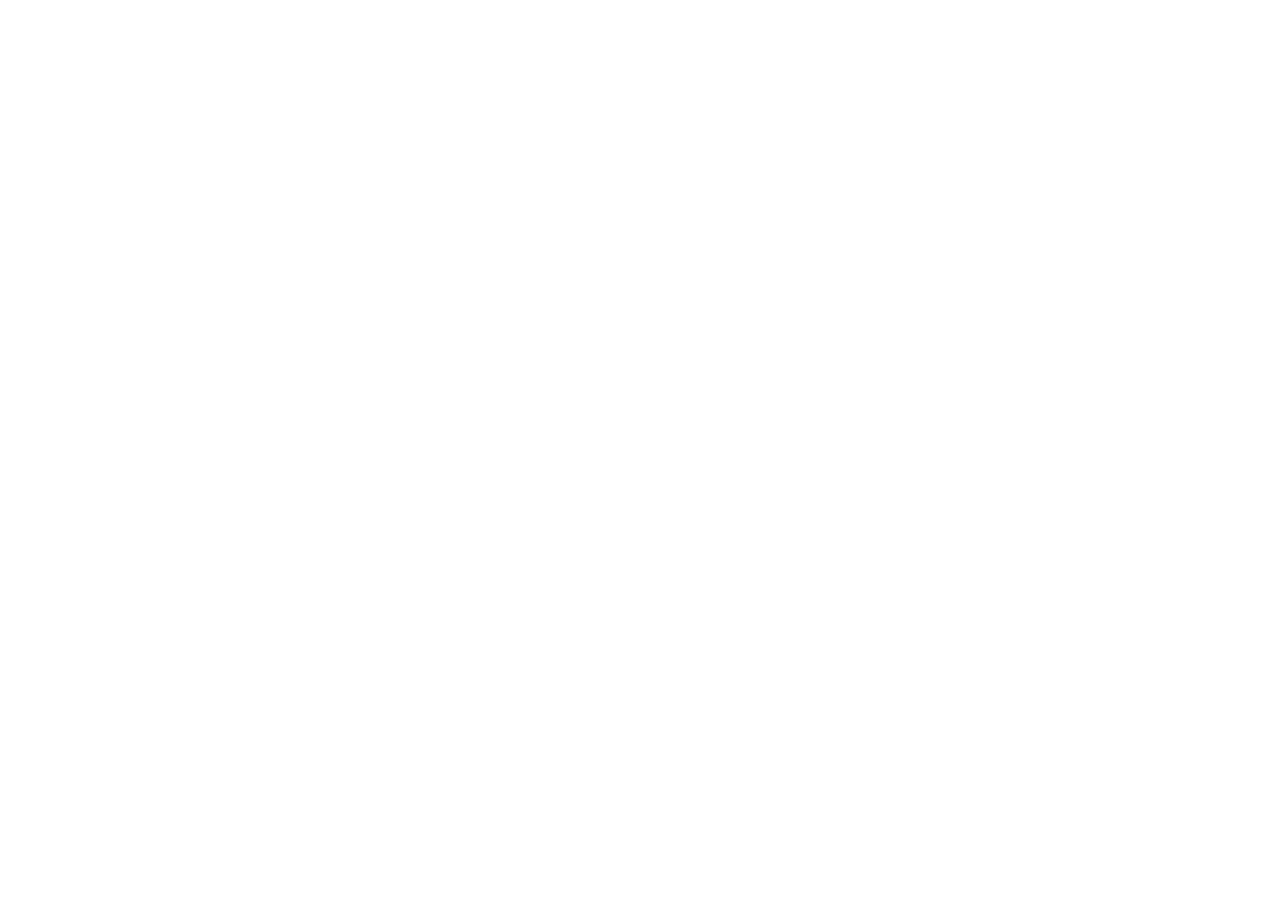
==== project1/index.html @ e530bfed "add project1 html,css." ====
<!DOCTYPE html>
<html lang="en">
<head>
    <meta charset="UTF-8">
    <meta name="viewport" content="width=device-width, initial-scale=1.0">
    <title>Document</title>
</head>
<body>
    
</body>
</html>
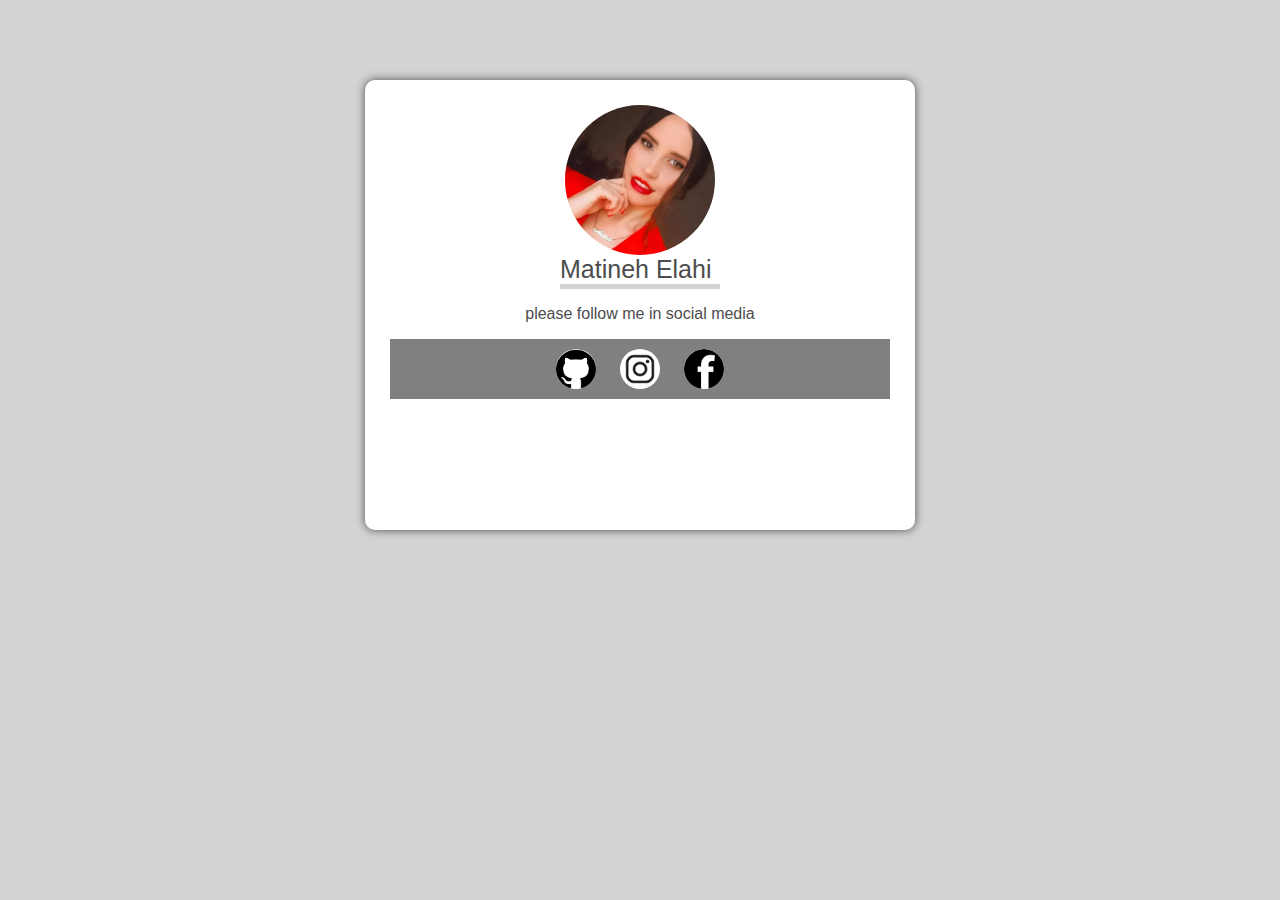
==== commit 5f5e3b28: "add finished project1" ====
--- a/project1/index.html
+++ b/project1/index.html
@@ -3,9 +3,19 @@
 <head>
     <meta charset="UTF-8">
     <meta name="viewport" content="width=device-width, initial-scale=1.0">
-    <title>Document</title>
+    <title>project1</title>
+    <link rel="stylesheet" href="assets/css/style.css"></linkrel>
 </head>
 <body>
+    <div class="container">
+        <img src="assets/img/IMG_matineh_664.jpg" alt="" class="logo">
+         <p class="title">Matineh Elahi</p>
+    <p class="desc">please follow me in social media</p>
+    <div class="social">
+        <img src="assets/img/githubpng.png" alt="" >
+        <img src="assets/img/instagrampng.png" alt="" >
+        <img src="assets/img/facebookpng.png" alt="" >
+    </div>
     
 </body>
 </html>--- a/project1/assets/css/style.css
+++ b/project1/assets/css/style.css
@@ -0,0 +1,45 @@
+body{
+    background-color: lightgray;
+    font-family: sans-serif;
+}
+.container{
+    width: 500px;
+    height: 400px;
+    background-color: #fff;
+    margin: auto;
+    margin-top: 80px;
+    padding: 25px;
+    box-shadow: 0 0 10px #4c4d4c;
+    border-radius: 10px;
+
+}
+.logo{
+    width: 150px;
+    display: block;
+    margin: auto;
+    border: 2px dottted red;
+    border-radius: 50%;
+    
+}
+.title{
+    width: 160px;
+    margin: auto;
+    font-size: 25px;
+    border-bottom: 5px solid lightgray;
+    color: #4c4d4c;
+}
+.desc{
+    text-align: center;
+        color: #4c4d4c;
+
+}
+.social{
+    height: 60px;
+    background-color: gray;
+    text-align: center;
+}
+.social img{
+    width: 40px;
+    margin: 10px;
+    border-radius: 50%;
+}
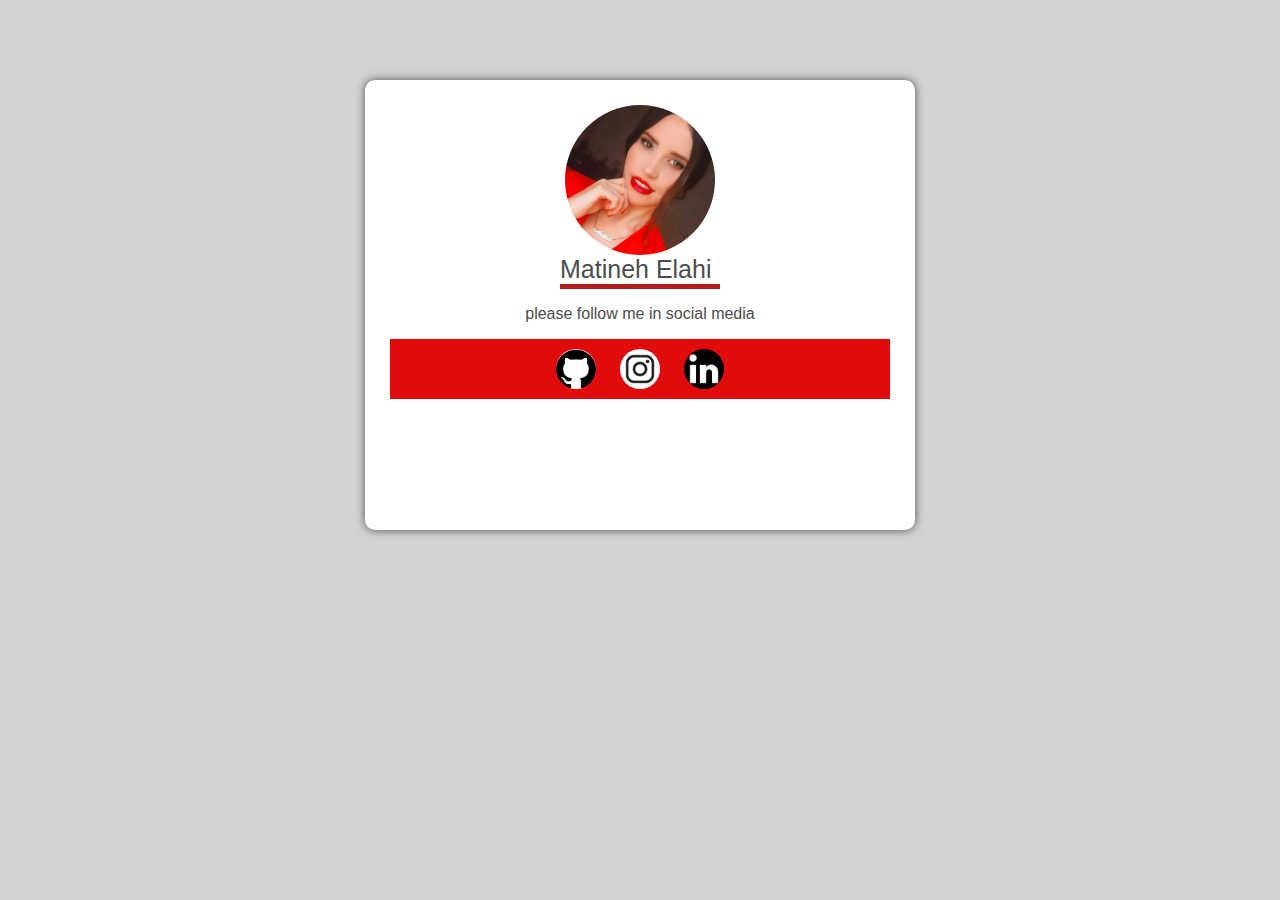
==== commit 1529c6ec: "change project1" ====
--- a/project1/index.html
+++ b/project1/index.html
@@ -1,5 +1,6 @@
 <!DOCTYPE html>
 <html lang="en">
+    
 <head>
     <meta charset="UTF-8">
     <meta name="viewport" content="width=device-width, initial-scale=1.0">
@@ -14,7 +15,7 @@
     <div class="social">
         <img src="assets/img/githubpng.png" alt="" >
         <img src="assets/img/instagrampng.png" alt="" >
-        <img src="assets/img/facebookpng.png" alt="" >
+        <img src="assets/img/linkedinpng.png" alt="" >
     </div>
     
 </body>
--- a/project1/assets/css/style.css
+++ b/project1/assets/css/style.css
@@ -25,17 +25,17 @@
     width: 160px;
     margin: auto;
     font-size: 25px;
-    border-bottom: 5px solid lightgray;
+    border-bottom: 5px solid rgb(176, 27, 27);
     color: #4c4d4c;
 }
 .desc{
     text-align: center;
         color: #4c4d4c;
-
+s
 }
 .social{
     height: 60px;
-    background-color: gray;
+    background-color: rgb(224, 11, 11);
     text-align: center;
 }
 .social img{
